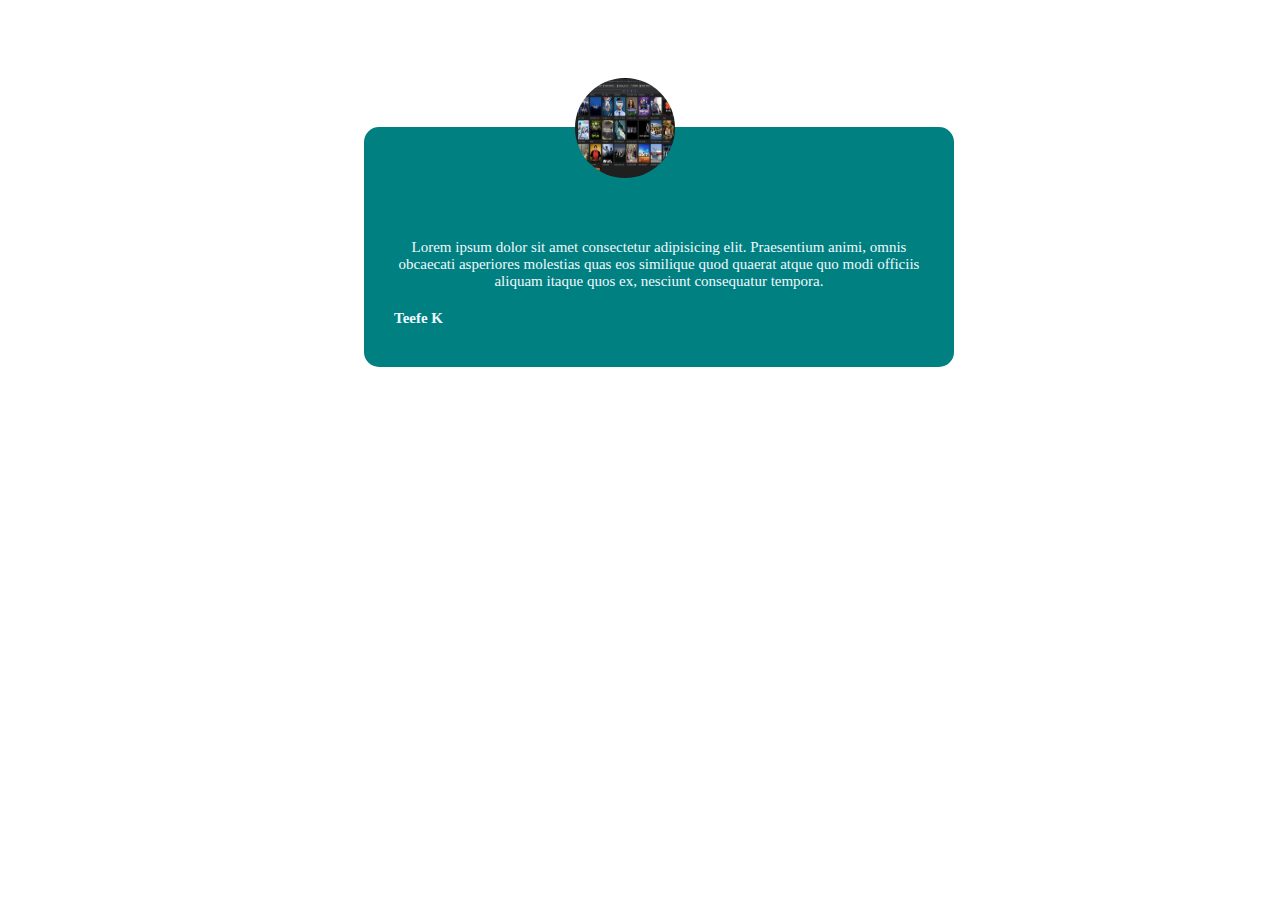
==== Testimonial Slider/index.html @ eb3b0aa0 "file renaming" ====
<!DOCTYPE html>
<html lang="en">
<head>
    <meta charset="UTF-8">
    <meta name="viewport" content="width=device-width, initial-scale=1.0">
    <link rel="stylesheet" href="styles.css">
    <title>Testmonial Slider</title>
</head>
<body>
    <div class="slider-container">
        <img src="images/Screenshot 2024-11-06 at 23.42.41.png" alt="">
        <figure class="slider-message">
            Lorem ipsum dolor sit amet consectetur adipisicing elit. Praesentium animi, omnis obcaecati asperiores molestias quas eos similique quod quaerat atque quo modi officiis aliquam itaque quos ex, nesciunt consequatur tempora.
            <h4>Teefe K</h4>
        </figure>
    </div>
</body>
</html>
---- Testimonial Slider/styles.css ----
body{
    align-content: center;
}
.slider-container{
    margin: 0 auto;
    width: 50%;
    text-align: center;
}
.slider-message{
    font-family: cursive;
    font-weight: 100;
    font-size: 15px;
    color: aliceblue;
    background-color: teal;
    display: flex;
    flex-direction: column;
    justify-content:flex-end;
    border-radius: 15px;
    width: 550px;
    height: 200px;
    padding: 20px;
}
img{
    border-radius: 100%;
    position: relative;
    top: 70px;
    left: -15px;
    width: 100px;
    height: 100px;
}
h4 {
    display: flex;
    justify-content: left;
    padding-left: 10px;
}
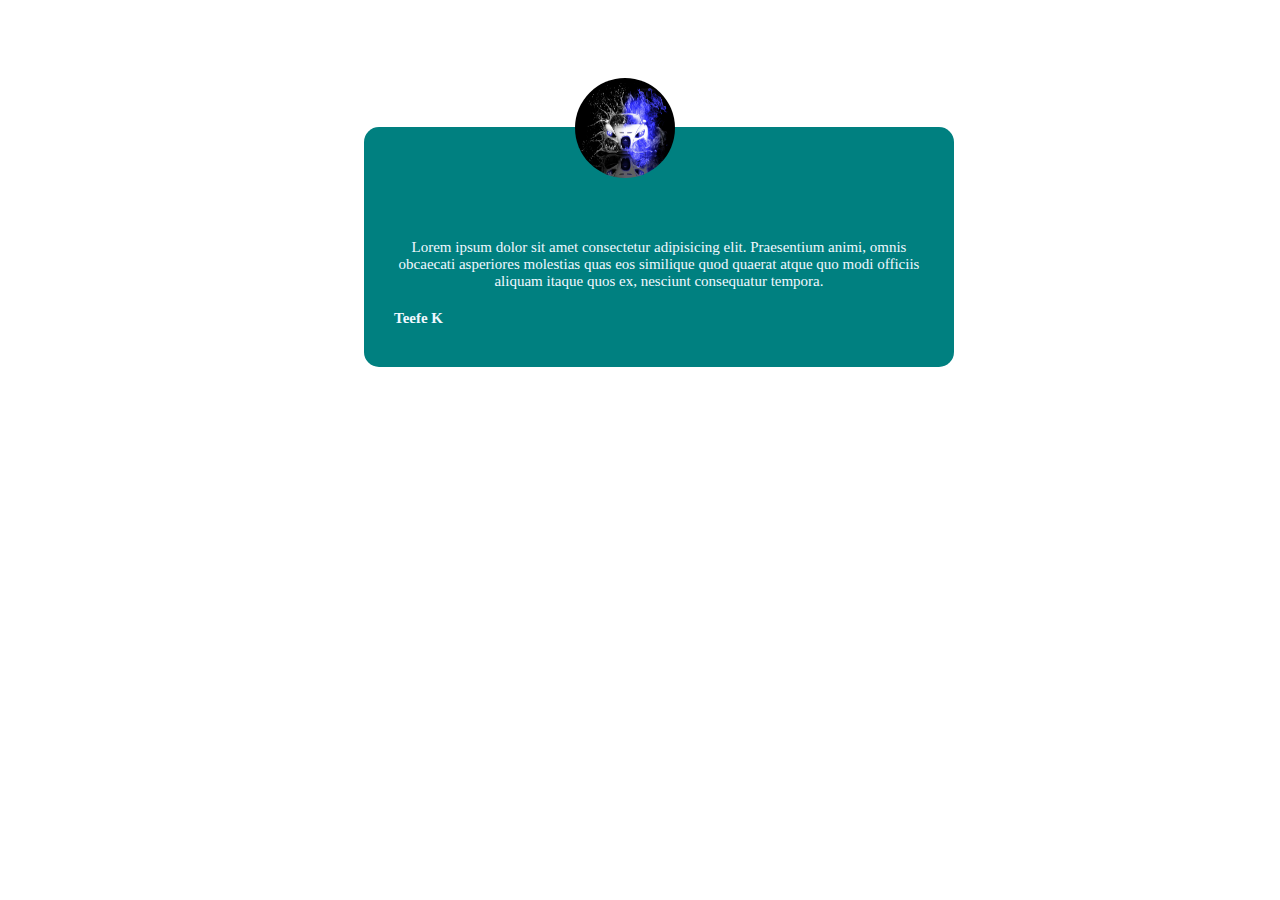
==== commit 52e59ba8: "files arrangement" ====
--- a/Testimonial Slider/index.html
+++ b/Testimonial Slider/index.html
@@ -1,6 +1,6 @@
 <!DOCTYPE html>
 <html lang="en">
-<head>
+<head> 
     <meta charset="UTF-8">
     <meta name="viewport" content="width=device-width, initial-scale=1.0">
     <link rel="stylesheet" href="styles.css">
@@ -8,11 +8,12 @@
 </head>
 <body>
     <div class="slider-container">
-        <img src="images/Screenshot 2024-11-06 at 23.42.41.png" alt="">
+        <img src="images/buggatti.jpeg" alt="">
         <figure class="slider-message">
             Lorem ipsum dolor sit amet consectetur adipisicing elit. Praesentium animi, omnis obcaecati asperiores molestias quas eos similique quod quaerat atque quo modi officiis aliquam itaque quos ex, nesciunt consequatur tempora.
             <h4>Teefe K</h4>
         </figure>
     </div>
+    <script src="script.js" defer></script>
 </body>
 </html>